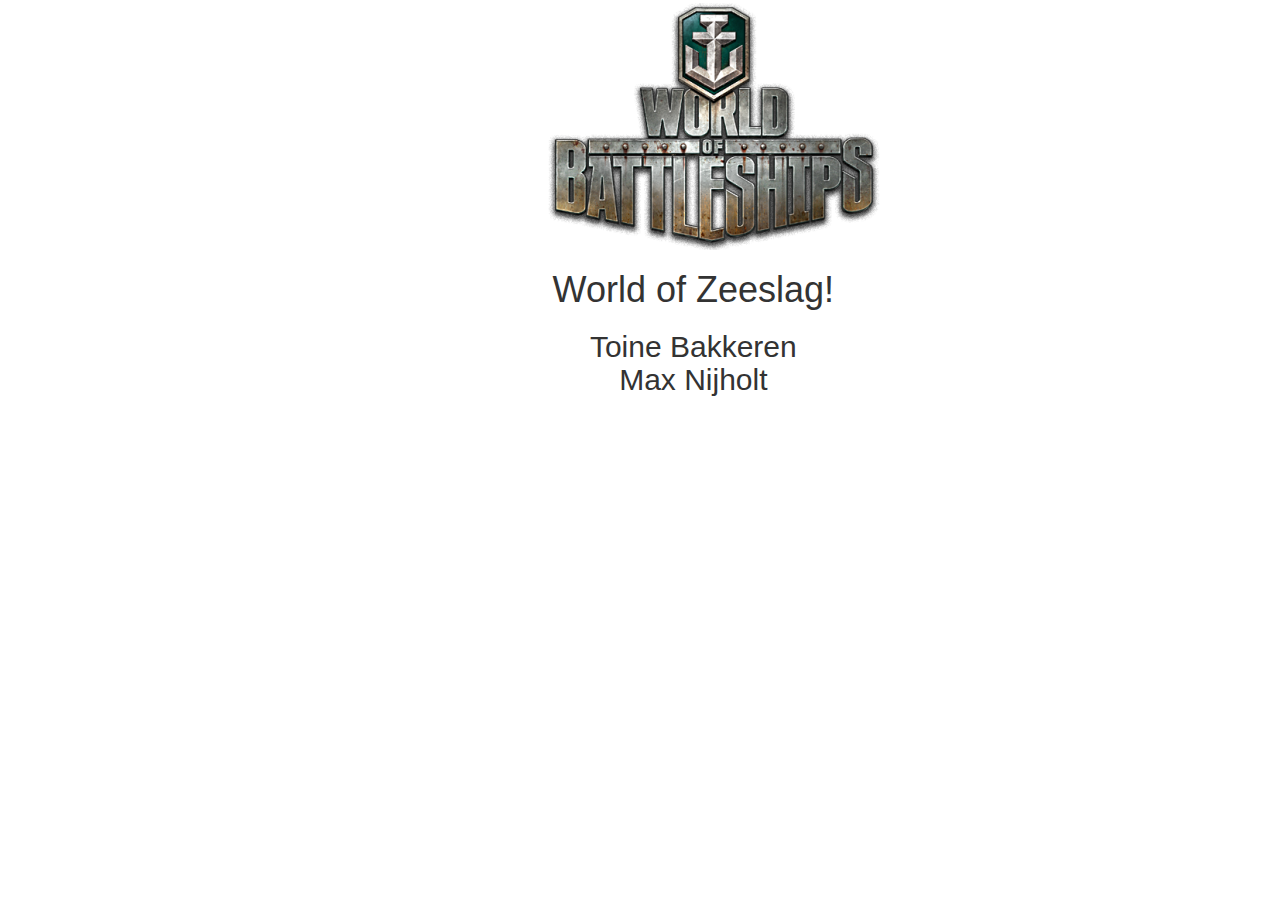
==== index.html @ 021501e1 "Begin push/commit" ====
<!DOCTYPE html>
<html>
<head lang="en">
    <meta charset="UTF-8">
    <title>WEBS3 Zeeslag - Toine Bakkeren - Max Nijholt</title>
    <script src="https://ajax.googleapis.com/ajax/libs/jquery/2.1.3/jquery.min.js"></script>
    <script type="text/javascript" src="js/Start.js"></script>
    <script type="text/javascript" src="js/Games.js"></script>
    <script type="text/javascript" src="js/Game.js"></script>
    <script type="text/javascript" src="js/Board.js"></script>
    <link rel="stylesheet" href="css/Stylesheet.css">
    <link rel="stylesheet" href="css/bootstrap.min.css">
</head>
<body>
    <div class="col-md-3 col-md-offset-5">
        <div class="page-heading">
            <div class="logo">
                <img src="assets/images/Logo.png">
            </div>
            <div class="logo-text">
                <h1>World of Zeeslag!</h1>
                <h2>Toine Bakkeren <br />Max Nijholt</h2>
            </div>
        </div>
    </div>
    <div class="container" id="container"></div>
</body>
</html>
---- css/Stylesheet.css ----
.start-panel {
    text-align: center;
}

.logo-text {
    text-align: center;
}

#back-button {
    float: left;
}

#next-game-button {
    float: left;
}

#refresh-button {
    float: left;
}

.games-buttons {
    float: right;
    margin-top: -50px;
}


.gridContainer {
    position: relative;
    margin-top: 10px;
    padding: 0 0 0 0;
    font-family: Arial, Helvetica, Verdana, sans-serif;
}
.cell {
    width: 36px;
    height: 36px;
    position: relative;
    float: left;
    z-index: 0;
    font-size: 18px;
    color: #888888;
    text-align: center;
    line-height: 36px;
    border-style: solid outset;
    border-width: 1px;
    border-color: black;
    cursor: pointer;
}
.cell:hover {
    background: grey;
}
.cell:hover:after {
    content: attr(data-hover-text);
    position: absolute;
    top: 2px;
    left: 2px;
    right: 2px;
    font-size: x-small;
    font-weight: normal;
    font-style: normal;
    color: #444444;
    text-align: left;
    line-height: 1;
}
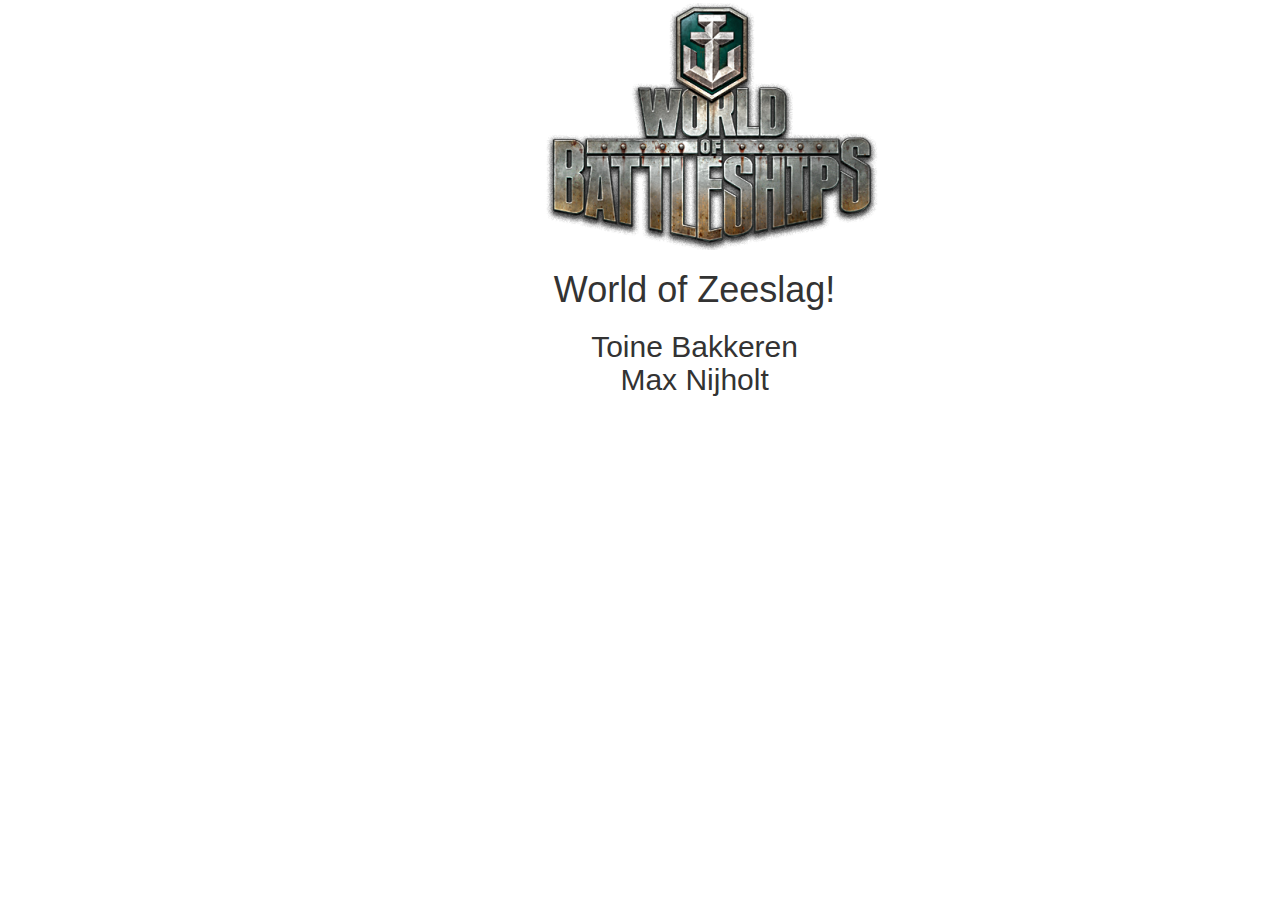
==== commit bdd17ddb: "GameID Fix" ====
--- a/index.html
+++ b/index.html
@@ -5,24 +5,30 @@
     <title>WEBS3 Zeeslag - Toine Bakkeren - Max Nijholt</title>
     <script src="https://ajax.googleapis.com/ajax/libs/jquery/2.1.3/jquery.min.js"></script>
     <script type="text/javascript" src="js/Start.js"></script>
+        <script type="text/javascript" src="js/Game.js"></script>
+    <script type="text/javascript" src="js/Board.js"></script>
     <script type="text/javascript" src="js/Games.js"></script>
-    <script type="text/javascript" src="js/Game.js"></script>
-    <script type="text/javascript" src="js/Board.js"></script>
+    <script src="https://zeeslagavans.herokuapp.com/socket.io/socket.io.js"></script>
     <link rel="stylesheet" href="css/Stylesheet.css">
     <link rel="stylesheet" href="css/bootstrap.min.css">
 </head>
 <body>
-    <div class="col-md-3 col-md-offset-5">
-        <div class="page-heading">
-            <div class="logo">
-                <img src="assets/images/Logo.png">
-            </div>
-            <div class="logo-text">
-                <h1>World of Zeeslag!</h1>
-                <h2>Toine Bakkeren <br />Max Nijholt</h2>
+    <div class="row">
+        <div class="col-md-3 col-md-offset-5">
+            <div class="page-heading">
+                <div class="logo">
+                    <img src="assets/images/Logo.png">
+                </div>
+                <div class="logo-text">
+                    <h1>World of Zeeslag!</h1>
+                    <h2>Toine Bakkeren <br />Max Nijholt</h2>
+                </div>
             </div>
         </div>
     </div>
-    <div class="container" id="container"></div>
+    <div class="row">
+         <div class="container" id="container"></div>
+    </div>
+   
 </body>
 </html>--- a/css/Stylesheet.css
+++ b/css/Stylesheet.css
@@ -15,6 +15,10 @@
 }
 
 #refresh-button {
+    float: left;
+}
+
+#delete-button {
     float: left;
 }
 
